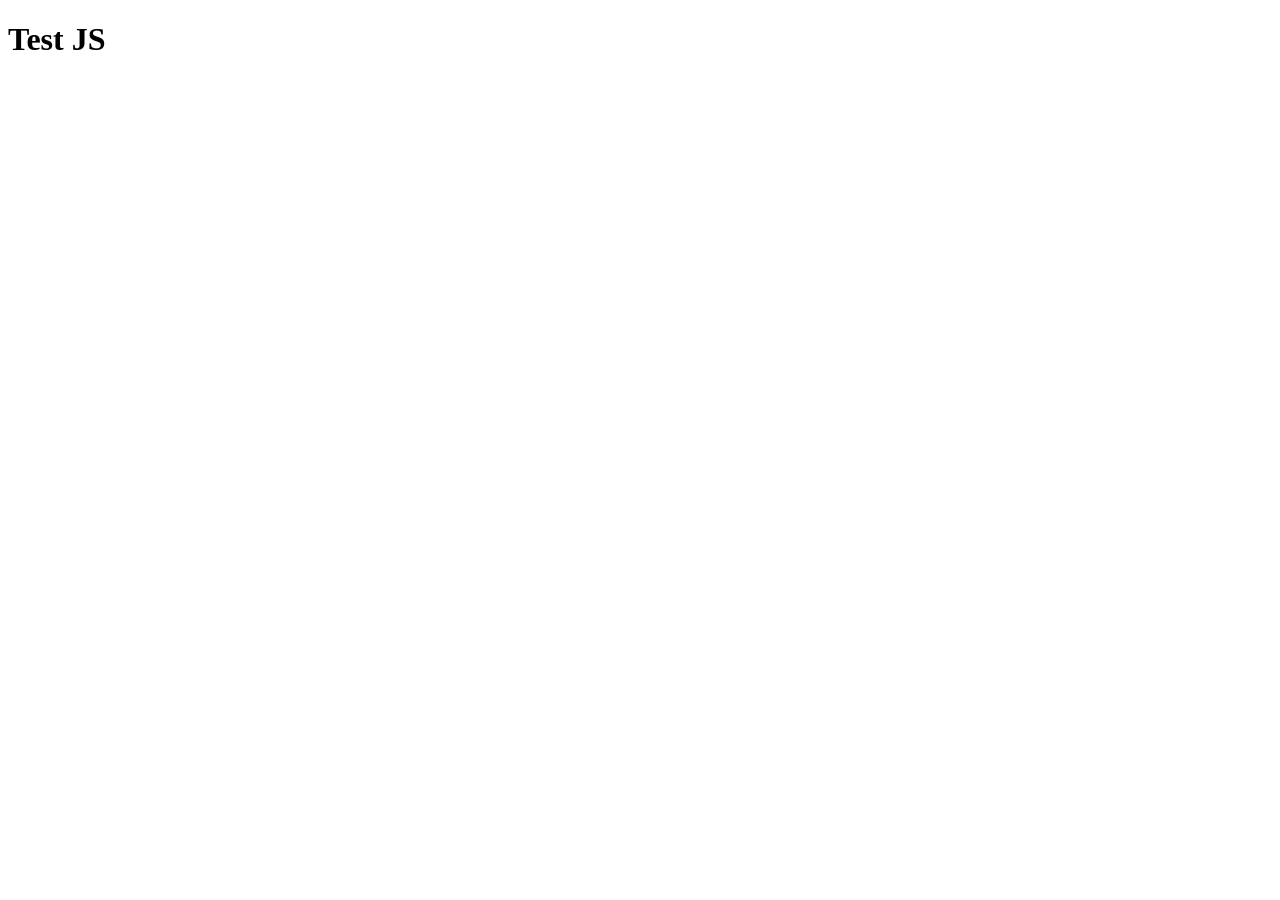
==== index.html @ 00a3d077 "rajout nouvel cours pratique" ====
<!DOCTYPE html>
<html lang="en">
<head>
    <meta charset="UTF-8">
    <meta name="viewport" content="width=device-width, initial-scale=1.0">
    <title>JS Basics</title>
</head>
<body>
  <h1>Test JS</h1>

 <script src="script.js"></script>
</body>
</html>
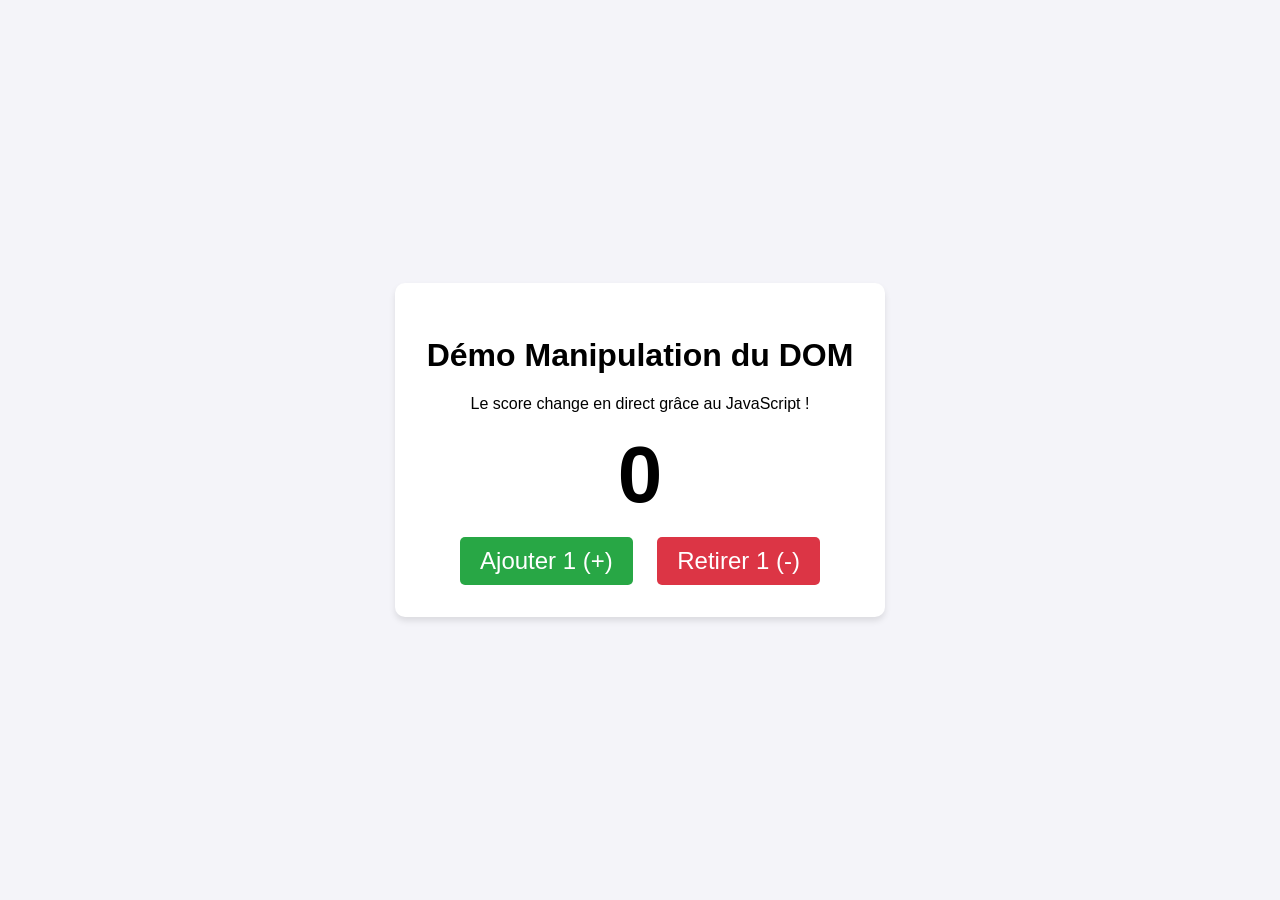
==== commit 6ccef443: "ajouter cours manipulation DOM et demo interactive" ====
--- a/index.html
+++ b/index.html
@@ -1,13 +1,58 @@
 <!DOCTYPE html>
-<html lang="en">
+<html lang="fr">
 <head>
     <meta charset="UTF-8">
     <meta name="viewport" content="width=device-width, initial-scale=1.0">
-    <title>JS Basics</title>
+    <title>Démo DOM - Compteur</title>
+    <style>
+        body {
+            font-family: Arial, sans-serif;
+            display: flex;
+            flex-direction: column;
+            align-items: center;
+            justify-content: center;
+            height: 100vh;
+            margin: 0;
+            background-color: #f4f4f9;
+        }
+        .container {
+            text-align: center;
+            background: white;
+            padding: 2rem;
+            border-radius: 10px;
+            box-shadow: 0 4px 6px rgba(0,0,0,0.1);
+        }
+        #compteur {
+            font-size: 5rem;
+            margin: 1rem 0;
+            transition: color 0.3s ease;
+        }
+        button {
+            font-size: 1.5rem;
+            padding: 10px 20px;
+            margin: 0 10px;
+            cursor: pointer;
+            border: none;
+            border-radius: 5px;
+            color: white;
+        }
+        #btn-plus { background-color: #28a745; }
+        #btn-moins { background-color: #dc3545; }
+        button:hover { opacity: 0.8; }
+    </style>
 </head>
 <body>
-  <h1>Test JS</h1>
 
- <script src="script.js"></script>
+    <div class="container">
+        <h1>Démo Manipulation du DOM</h1>
+        <p>Le score change en direct grâce au JavaScript !</p>
+        
+        <h2 id="compteur">0</h2>
+        
+        <button id="btn-plus">Ajouter 1 (+)</button>
+        <button id="btn-moins">Retirer 1 (-)</button>
+    </div>
+
+    <script src="script.js"></script>
 </body>
-</html>+</html>
